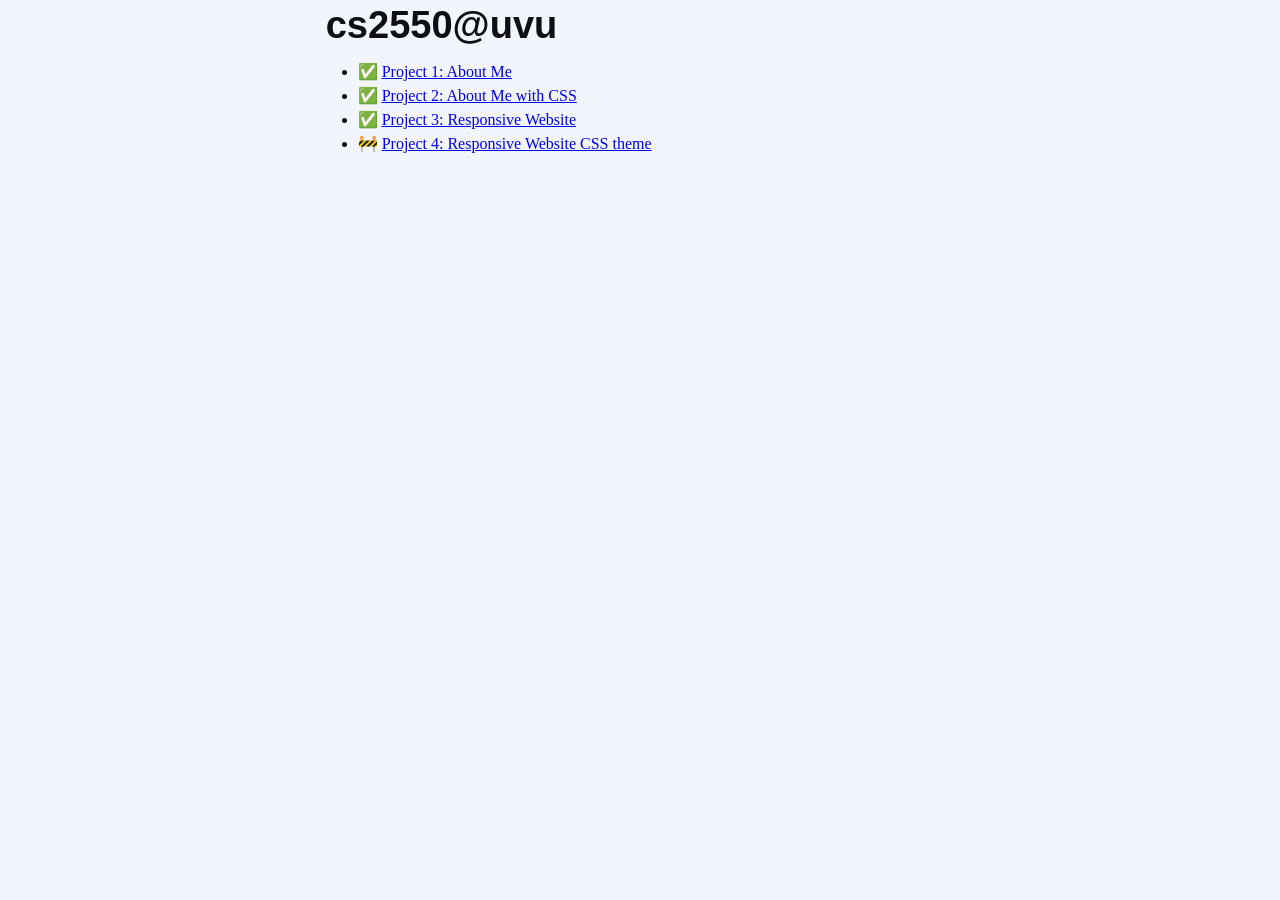
==== index.html @ d59821bf "Project 4" ====
<!DOCTYPE html>
<html>
  <head>
    <title>cs2550</title>
    <meta name="viewport" content="width=device-width, initial-scale=1">
    <link rel="stylesheet" href="saffron.css">
  </head>
  <body>
    <main>
      <h1>cs2550@uvu</h1>
      <ul>
        <li>✅
          <a href="p1/index.html">Project 1: About Me</a></li>
        <li>✅
          <a href="p2/index.html">Project 2: About Me with CSS</a></li>
        <li>✅
          <a href="p3/index.html">Project 3: Responsive Website</a></li>
        <li>🚧
          <a href="p4/index.html">Project 4: Responsive Website CSS theme</a></li>
      </ul>
    </main>
  </body>
</html>
---- saffron.css ----
*,*::before,*::after{box-sizing:border-box}*{margin:0}body{line-height:1.5;-webkit-font-smoothing:antialiased;text-rendering:optimizeLegibility}img,picture,video,canvas,svg{display:block;max-width:100%}input,button,textarea,select{font:inherit}p,h1,h2,h3,h4,h5,h6{overflow-wrap:break-word}p{text-wrap:pretty}h1,h2,h3,h4,h5,h6{text-wrap:balance}:where(:root){--theme-font-serif: serif;--theme-font-sans-serif: sans-serif;--theme-font-display: sans-serif;--theme-font-monospace: monospace}:root{--font-stack-serif: var(--theme-font-serif), ui-serif, serif;--font-stack-sans-serif: var(--theme-font-sans-serif), system-ui, -apple-system, "Segoe UI", Roboto, "Helvetica Neue", "Noto Sans", "Liberation Sans", ui-sans-serif, sans-serif, var(--font-stack-emoji);--font-stack-monospace: var(--theme-font-monospace), SFMono-Regular, Menlo, Monaco, Consolas, "Liberation Mono", "Courier New", ui-monospace, monospace, var(--font-stack-emoji);--font-stack-display: var(--theme-font-display), var(--font-stack-sans-serif);--font-stack-emoji: "Apple Color Emoji", "Segoe UI Emoji", "Segoe UI Symbol", "Noto Color Emoji", emoji;--margin-text-optical-correction: calc(1em - 1lh)}:where(h1,h2,h3,h4,h5,h6){font-family:var(--font-stack-display);font-weight:bold;line-height:1}:where(h1,h2,h3,h4,h5,h6,p,pre,ol,ul,blockquote,aside){margin-block-end:var(--md-rem)}:where(code,kbd,pre,samp){font-family:var(--font-stack-monospace)}kbd{font-weight:bold}h1{font-size:var(--lg5-em)}h2{font-size:var(--lg4-em)}h3{font-size:var(--lg3-em)}h4{font-size:var(--lg2-em)}h5{font-size:var(--lg1-em)}h6{font-size:var(--md-em)}:where(:root){color-scheme:light dark}:root{--col-mono-zs: oklch(17% 0.01 268);--col-mono-xs: oklch(29% 0.01 268);--col-mono-sm: oklch(41% 0.01 268);--col-mono-md: oklch(53% 0.01 268);--col-mono-lg: oklch(67% 0.01 268);--col-mono-xl: oklch(83% 0.01 268);--col-mono-zl: oklch(97% 0.01 268);--col-red0: oklch(68% 0.20 015);--col-red1: oklch(76% 0.14 015);--col-orange0: oklch(76% 0.16 055);--col-orange1: oklch(82% 0.12 055);--col-yellow0: oklch(82% 0.17 080);--col-yellow1: oklch(88% 0.12 082);--col-green0: oklch(79% 0.18 156);--col-green1: oklch(88% 0.16 156);--col-cyan0: oklch(79% 0.13 200);--col-cyan1: oklch(88% 0.14 200);--col-blue0: oklch(72% 0.15 270);--col-blue1: oklch(79% 0.12 270);--col-violet0: oklch(76% 0.17 310);--col-violet1: oklch(82% 0.12 310);--col-magenta0: oklch(76% 0.18 345);--col-magenta1: oklch(82% 0.14 345);color:light-dark(var(--col-mono-zs), var(--col-mono-zl));background-color:light-dark(var(--col-mono-zl), var(--col-mono-zs))}:where([theme=dark],[data-theme=dark]){color-scheme:dark}:where([theme=light],[data-theme=light]){color-scheme:light}pre{background-color:light-dark(var(--col-mono-xl), var(--col-mono-xs))}kbd{background-color:light-dark(var(--col-mono-zs), var(--col-mono-zl));color:light-dark(var(--col-mono-zl), var(--col-mono-zs))}blockquote{border-inline-start:var(--zs-rem) solid light-dark(var(--col-mono-xl), var(--col-mono-xs))}ins{text-decoration:none;color:#2e8b57}del{text-decoration:none;color:#cd5c5c}:root{--sqrt2: sqrt(2);--sm6: pow(var(--sqrt2), -3.0);--sm5: pow(var(--sqrt2), -2.5);--sm4: pow(var(--sqrt2), -2.0);--sm3: pow(var(--sqrt2), -1.5);--sm2: pow(var(--sqrt2), -1.0);--sm1: pow(var(--sqrt2), -0.5);--lg1: pow(var(--sqrt2), +0.5);--lg2: pow(var(--sqrt2), +1.0);--lg3: pow(var(--sqrt2), +1.5);--lg4: pow(var(--sqrt2), +2.0);--lg5: pow(var(--sqrt2), +2.5);--lg6: pow(var(--sqrt2), +3.0);--zs: var(--sm6);--xs: var(--sm4);--sm: var(--sm2);--md: 1;--lg: var(--lg2);--xl: var(--lg4);--zl: var(--lg6);--sm6-rem: calc(1rem * var(--sm6));--sm5-rem: calc(1rem * var(--sm5));--sm4-rem: calc(1rem * var(--sm4));--sm3-rem: calc(1rem * var(--sm3));--sm2-rem: calc(1rem * var(--sm2));--sm1-rem: calc(1rem * var(--sm1));--lg1-rem: calc(1rem * var(--lg1));--lg2-rem: calc(1rem * var(--lg2));--lg3-rem: calc(1rem * var(--lg3));--lg4-rem: calc(1rem * var(--lg4));--lg5-rem: calc(1rem * var(--lg5));--lg6-rem: calc(1rem * var(--lg6));--zs-rem: var(--sm6-rem);--xs-rem: var(--sm4-rem);--sm-rem: var(--sm2-rem);--md-rem: 1rem;--lg-rem: var(--lg2-rem);--xl-rem: var(--lg4-rem);--zl-rem: var(--lg6-rem);--sm6-em: calc(1em * var(--sm6));--sm5-em: calc(1em * var(--sm5));--sm4-em: calc(1em * var(--sm4));--sm3-em: calc(1em * var(--sm3));--sm2-em: calc(1em * var(--sm2));--sm1-em: calc(1em * var(--sm1));--lg1-em: calc(1em * var(--lg1));--lg2-em: calc(1em * var(--lg2));--lg3-em: calc(1em * var(--lg3));--lg4-em: calc(1em * var(--lg4));--lg5-em: calc(1em * var(--lg5));--lg6-em: calc(1em * var(--lg6));--zs-em: var(--sm6-em);--xs-em: var(--sm4-em);--sm-em: var(--sm2-em);--md-em: 1em;--lg-em: var(--lg2-em);--xl-em: var(--lg4-em);--zl-em: var(--lg6-em)}:is(.hstack,.vstack){align-self:stretch;display:flex;flex-wrap:wrap;box-sizing:border-box}.hstack{align-items:center;flex-direction:row}.vstack{flex:1 1 auto;flex-direction:column}body>:where(main,footer){margin:0 auto;padding:var(--zs-rem);max-width:80ch}pre,kbd{padding:var(--zs-em);border-radius:var(--zs-rem)}pre{overflow-inline:auto;line-height:1.25}kbd{display:inline-block;line-height:1}:where(ol,ul){padding-inline-start:var(--xl-rem)}blockquote{padding-inline-start:var(--md-rem)}
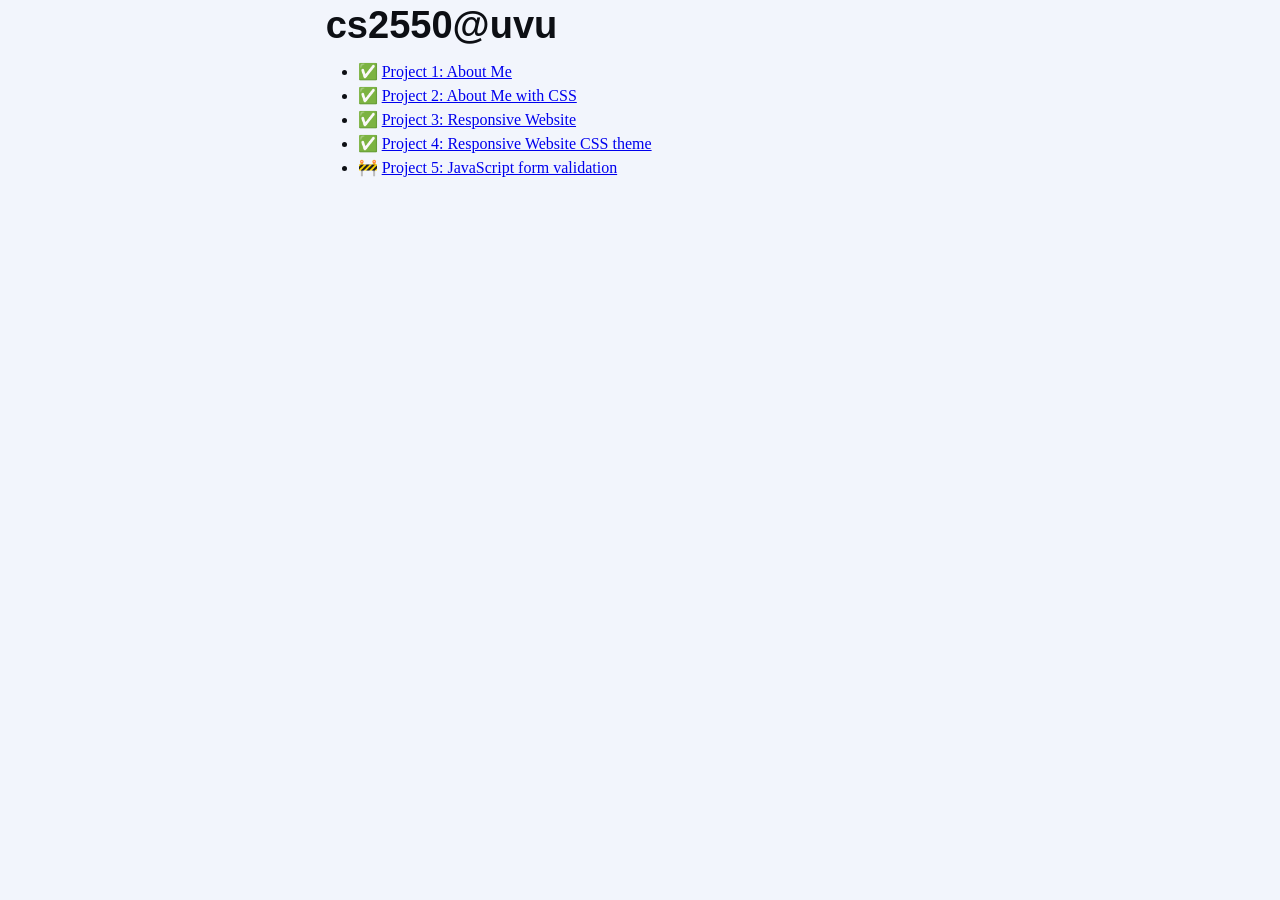
==== commit f03d1147: "Do (most of) project 5 I think it's fully complete, but it's also midnight so who knows if i missed " ====
--- a/index.html
+++ b/index.html
@@ -15,8 +15,10 @@
           <a href="p2/index.html">Project 2: About Me with CSS</a></li>
         <li>✅
           <a href="p3/index.html">Project 3: Responsive Website</a></li>
+        <li>✅
+          <a href="p4/index.html">Project 4: Responsive Website CSS theme</a></li>
         <li>🚧
-          <a href="p4/index.html">Project 4: Responsive Website CSS theme</a></li>
+          <a href="p5/index.html">Project 5: JavaScript form validation</a></li>
       </ul>
     </main>
   </body>
